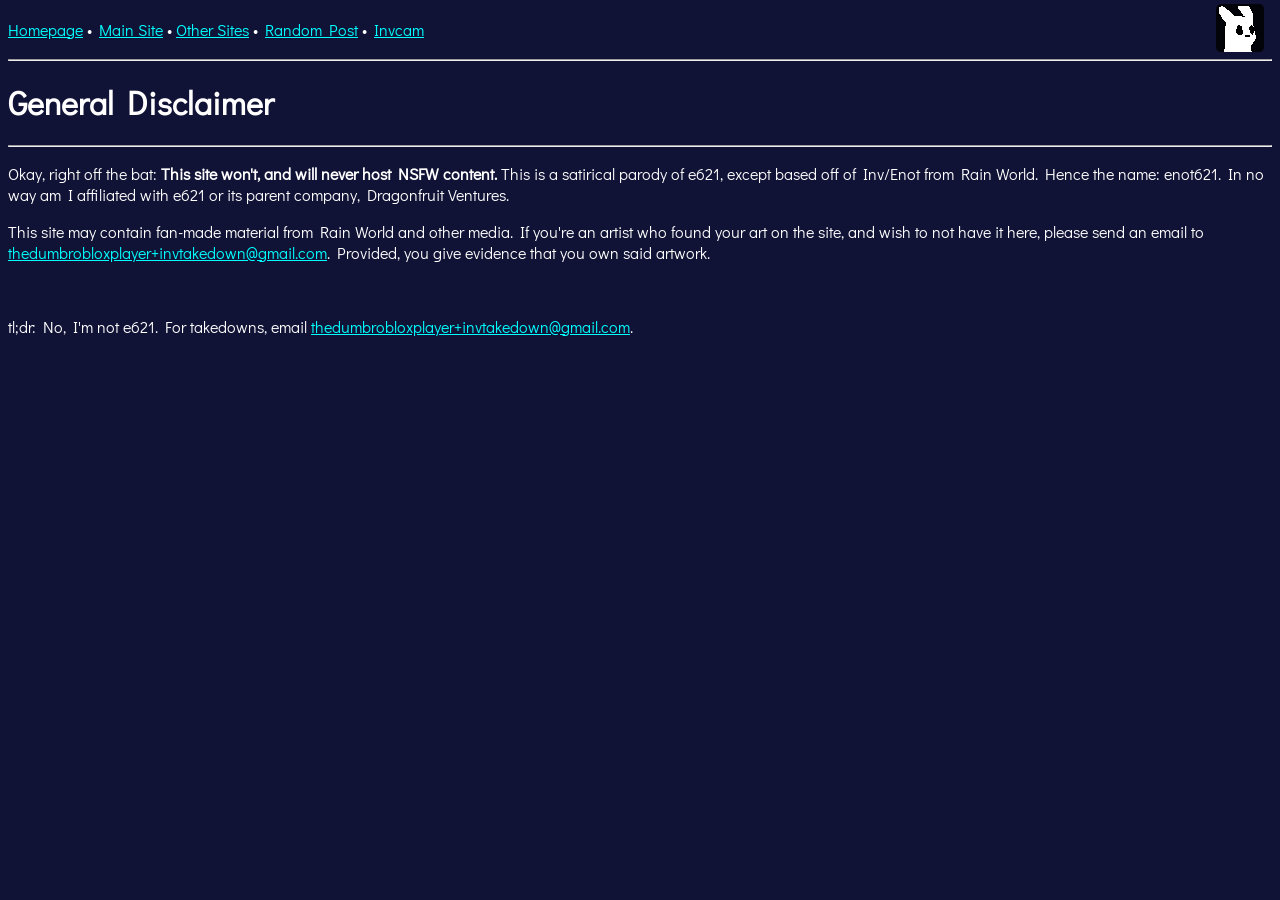
==== disclaimer.html @ a2392132 "migrating local files to github: general code + core images" ====
<!DOCTYPE html>
<html lang="en-US">
	<head>
		<title>enot621 - Disclaimer</title>
		<link rel="stylesheet" href="stylesheet.css">
		<link rel="preconnect" href="https://fonts.googleapis.com">
		<link rel="preconnect" href="https://fonts.gstatic.com" crossorigin>
		<link href="https://fonts.googleapis.com/css2?family=Didact+Gothic&family=DotGothic16&family=Pixelify+Sans:wght@400..700&family=Press+Start+2P&display=swap" rel="stylesheet">
		<link rel="icon" type="image/png" href="assets/icon.png">
		<meta name="keywords" content="Inv, Enot, Rain World, Saint">
		<meta name="author" content="TDRP">
		<meta name="description" content="looking for little old me? admit it, you missed me~">
		<meta name="viewport" content="width=device-width, initial-scale=1.0">
		<meta charset="utf-8">
	</head>
	<body>
		<div class="topbar">
			<a href="index.html">Homepage</a> &bullet;
			<a href="https://tdrbot.github.io">Main Site</a> &bullet;
			<a href="https://tdrbot.github.io/projects">Other Sites</a> &bullet;
			<a href="random.html">Random Post</a> &bullet;
			<a href="https://www.youtube.com/watch?v=dQw4w9WgXcQ">Invcam</a>
			<img class="pfp-topbar" src="assets/pfp_surv.png" height="38px">
		</div>
		<hr>
		<h1>General Disclaimer</h1>
		<hr>
		<p>Okay, right off the bat: <b>This site won't, and will never host NSFW content.</b> This is a satirical parody of e621, except based off of Inv/Enot from Rain World. Hence the name: enot621. In no way am I affiliated with e621 or its parent company, Dragonfruit Ventures.</p>
		<p>This site may contain fan-made material from Rain World and other media. If you're an artist who found your art on the site, and wish to not have it here, please send an email to <a href="mailto:thedumbrobloxplayer+invtakedown@gmail.com">thedumbrobloxplayer+invtakedown@gmail.com</a>. Provided, you give evidence that you own said artwork.</p>
		<br>
		<p>tl;dr: No, I'm not e621. For takedowns, email <a href="mailto:thedumbrobloxplayer+invtakedown@gmail.com">thedumbrobloxplayer+invtakedown@gmail.com</a>.</p>
	</body>
</html>
---- stylesheet.css ----
body {
	background-color: #111336;
	font-family: Didact Gothic, sans-serif;
	color: white;
	image-rendering: pixelated;
	margin-top: 0px;
	margin-left: 8px;
	margin-right: 8px;
}

.logo {
	background-image: url('assets/mascot.png');
	width: 330px;
	height: 323px;
	display: inline-table;
}

.logo:hover {
	background-image: url('assets/mascot-hover.png');
}

.center {
	text-align: center;
	justify-content: center;
}

.homepage {
	margin-bottom: 75px;
	margin-left: 15%;
	margin-right: 15%;
}

.mod-grid {
	display: grid;
	grid-template-columns: repeat(auto-fill, minmax(180px, 1fr));
	gap: 5px;
}

.foto-card img {
	width: 100%;
	display: flex;
}

.foto-card {
	width: 180px;
}

a {
	color: #00ffff;
}

a:hover {
	color: #00eeff;
}

a:visited {
	color: #00ffff;
}

.pfp-topbar {
	height: 48px;
	position: absolute;
	right: 16px;
	top: 4px;
}

.topbar {
	margin-top:19px;
	margin-bottom: 19px;
}

.comment-section {
	border-right: 40px solid #ffffff00;
	display: flex;
	max-width: 464px;
	flex-direction: column;
}

.comment-user {
	vertical-align: top;
	font-size: 26px;
	margin-left: 8px;
}

.comment p {
	display: inline-block;
	text-align: left;
	position: sticky;
}

.comment {
	background-color: #3333338a;
	border: solid 1px black;
	border-radius: 10px;
	width: 400px;
	max-width: 400px;
	padding: 10px;
	display: block;
	margin-bottom: 20px;
}

.post-content {
	border-left: 2px solid #aaaaaa55;
	padding-left: 40px;
	vertical-align: top;
}

.post-content img {
	max-width: 50vw;
}


.admin-user {
    color: #ffff55;
}
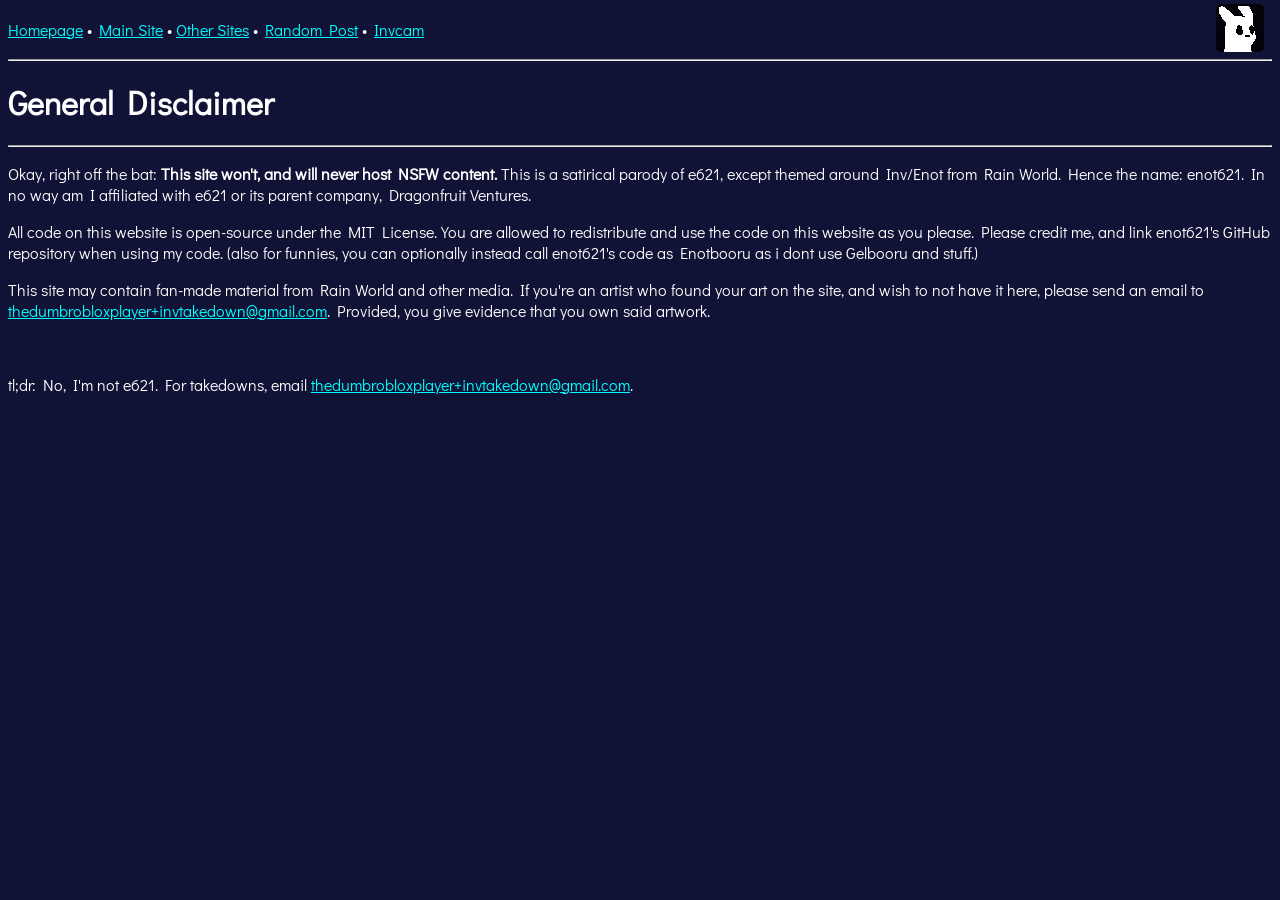
==== commit 76443b25: "update 4 - customizable mascots and stuff" ====
--- a/disclaimer.html
+++ b/disclaimer.html
@@ -12,6 +12,7 @@
 		<meta name="description" content="looking for little old me? admit it, you missed me~">
 		<meta name="viewport" content="width=device-width, initial-scale=1.0">
 		<meta charset="utf-8">
+		<script src="user.js"></script>
 	</head>
 	<body>
 		<div class="topbar">
@@ -20,12 +21,13 @@
 			<a href="https://tdrbot.github.io/projects">Other Sites</a> &bullet;
 			<a href="random.html">Random Post</a> &bullet;
 			<a href="https://www.youtube.com/watch?v=dQw4w9WgXcQ">Invcam</a>
-			<img class="pfp-topbar" src="assets/pfp_surv.png" height="38px">
+			<a href="user.html"><img class="pfp-topbar" id="pfpUser" src="assets/pfp_surv.png" height="38px"></a>
 		</div>
 		<hr>
 		<h1>General Disclaimer</h1>
 		<hr>
-		<p>Okay, right off the bat: <b>This site won't, and will never host NSFW content.</b> This is a satirical parody of e621, except based off of Inv/Enot from Rain World. Hence the name: enot621. In no way am I affiliated with e621 or its parent company, Dragonfruit Ventures.</p>
+		<p>Okay, right off the bat: <b>This site won't, and will never host NSFW content.</b> This is a satirical parody of e621, except themed around Inv/Enot from Rain World. Hence the name: enot621. In no way am I affiliated with e621 or its parent company, Dragonfruit Ventures.</p>
+		<p>All code on this website is open-source under the MIT License. You are allowed to redistribute and use the code on this website as you please. Please credit me, and link enot621's GitHub repository when using my code. (also for funnies, you can optionally instead call enot621's code as Enotbooru as i dont use Gelbooru and stuff.)</p>
 		<p>This site may contain fan-made material from Rain World and other media. If you're an artist who found your art on the site, and wish to not have it here, please send an email to <a href="mailto:thedumbrobloxplayer+invtakedown@gmail.com">thedumbrobloxplayer+invtakedown@gmail.com</a>. Provided, you give evidence that you own said artwork.</p>
 		<br>
 		<p>tl;dr: No, I'm not e621. For takedowns, email <a href="mailto:thedumbrobloxplayer+invtakedown@gmail.com">thedumbrobloxplayer+invtakedown@gmail.com</a>.</p>
--- a/stylesheet.css
+++ b/stylesheet.css
@@ -1,3 +1,183 @@
+/*/------------------------------------ 
+   MASCOTS
+/*/
+
+.mascot-temp {
+	width: 330px;
+	height: 323px;
+	display: inline-table;
+}
+
+.mascot {
+	background-image: url('assets/mascot.png');
+	width: 330px;
+	height: 323px;
+	display: inline-table;
+}
+
+.mascot:hover {
+	background-image: url('assets/mascot-hover.png');
+}
+
+.mascot-rain {
+	background-image: url('assets/mascot_rain.png');
+	width: 330px;
+	height: 323px;
+	display: inline-table;
+}
+
+.mascot-rain:hover {
+	background-image: url('assets/mascot_rain_hover.png');
+}
+
+.mascot-invkiss {
+	background-image: url('assets/mascot_invkiss.png');
+	width: 330px;
+	height: 323px;
+	display: inline-table;
+}
+
+.mascot-invkiss:hover {
+	background-image: url('assets/mascot_invkiss_hover.png');
+}
+
+.mascot-monk {
+	background-image: url('assets/mascot_monk.png');
+	width: 330px;
+	height: 323px;
+	display: inline-table;
+}
+
+.mascot-monk:hover {
+	background-image: url('assets/mascot_monk_hover.png');
+}
+
+.mascot-easter {
+	background-image: url('assets/mascot_easter.png');
+	width: 330px;
+	height: 323px;
+	display: inline-table;
+}
+
+.mascot-easter:hover {
+	background-image: url('assets/mascot_easter_hover.png');
+}
+
+.mascot-arti {
+	background-image: url('assets/mascot_arti.png');
+	width: 330px;
+	height: 323px;
+	display: inline-table;
+}
+
+.mascot-arti:hover {
+	background-image: url('assets/mascot_arti_hover.png');
+}
+
+.mascot-rivy {
+	background-image: url('assets/mascot_rivy.png');
+	width: 330px;
+	height: 323px;
+	display: inline-table;
+}
+
+.mascot-rivy:hover {
+	background-image: url('assets/mascot_rivy_hover.png');
+}
+
+.mascot-hunter {
+	background-image: url('assets/mascot_hunter.png');
+	width: 330px;
+	height: 323px;
+	display: inline-table;
+}
+
+/*/------------------------------------ 
+   MONTLY MASCOTS
+/*/
+
+.mascot-january {
+	background-image: url('assets/mascot_january.png');
+	width: 330px;
+	height: 323px;
+	display: inline-table;
+}
+
+.mascot-february {
+	background-image: url('assets/mascot_february.png');
+	width: 330px;
+	height: 323px;
+	display: inline-table;
+}
+
+.mascot-march {
+	background-image: url('assets/mascot_march.png');
+	width: 330px;
+	height: 323px;
+	display: inline-table;
+}
+
+.mascot-may {
+	background-image: url('assets/mascot_may.png');
+	width: 330px;
+	height: 323px;
+	display: inline-table;
+}
+
+.mascot-june {
+	background-image: url('assets/mascot_june.png');
+	width: 330px;
+	height: 323px;
+	display: inline-table;
+}
+
+.mascot-july {
+	background-image: url('assets/mascot_july.png');
+	width: 330px;
+	height: 323px;
+	display: inline-table;
+}
+
+.mascot-august {
+	background-image: url('assets/mascot_august.png');
+	width: 330px;
+	height: 323px;
+	display: inline-table;
+}
+
+.mascot-september {
+	background-image: url('assets/mascot_september.png');
+	width: 330px;
+	height: 323px;
+	display: inline-table;
+}
+
+.mascot-october {
+	background-image: url('assets/mascot_october.png');
+	width: 330px;
+	height: 323px;
+	display: inline-table;
+}
+
+.mascot-november {
+	background-image: url('assets/mascot_november.png');
+	width: 330px;
+	height: 323px;
+	display: inline-table;
+}
+
+.mascot-december {
+	background-image: url('assets/mascot_december.png');
+	width: 330px;
+	height: 323px;
+	display: inline-table;
+}
+
+
+/*/------------------------------------ 
+   REST OF CSS
+/*/
+
 body {
 	background-color: #111336;
 	font-family: Didact Gothic, sans-serif;
@@ -6,17 +186,6 @@
 	margin-top: 0px;
 	margin-left: 8px;
 	margin-right: 8px;
-}
-
-.logo {
-	background-image: url('assets/mascot.png');
-	width: 330px;
-	height: 323px;
-	display: inline-table;
-}
-
-.logo:hover {
-	background-image: url('assets/mascot-hover.png');
 }
 
 .center {
@@ -113,3 +282,29 @@
 .admin-user {
     color: #ffff55;
 }
+
+button {
+	background-color: #001133;
+	color: white;
+	border: 2px solid white;
+	font-family: inherit;
+	padding: 5px;
+	cursor: pointer;
+}
+
+input {
+	background-color: #001133;
+	border: 2px solid white;
+	color: white;
+	padding: 5px;
+	cursor: text;
+	font-family: inherit;
+}
+
+select, option {
+	background-color: #330606;
+	color: white;
+	padding: 5px;
+	border: solid 2px white;
+	font-family: inherit;
+}
